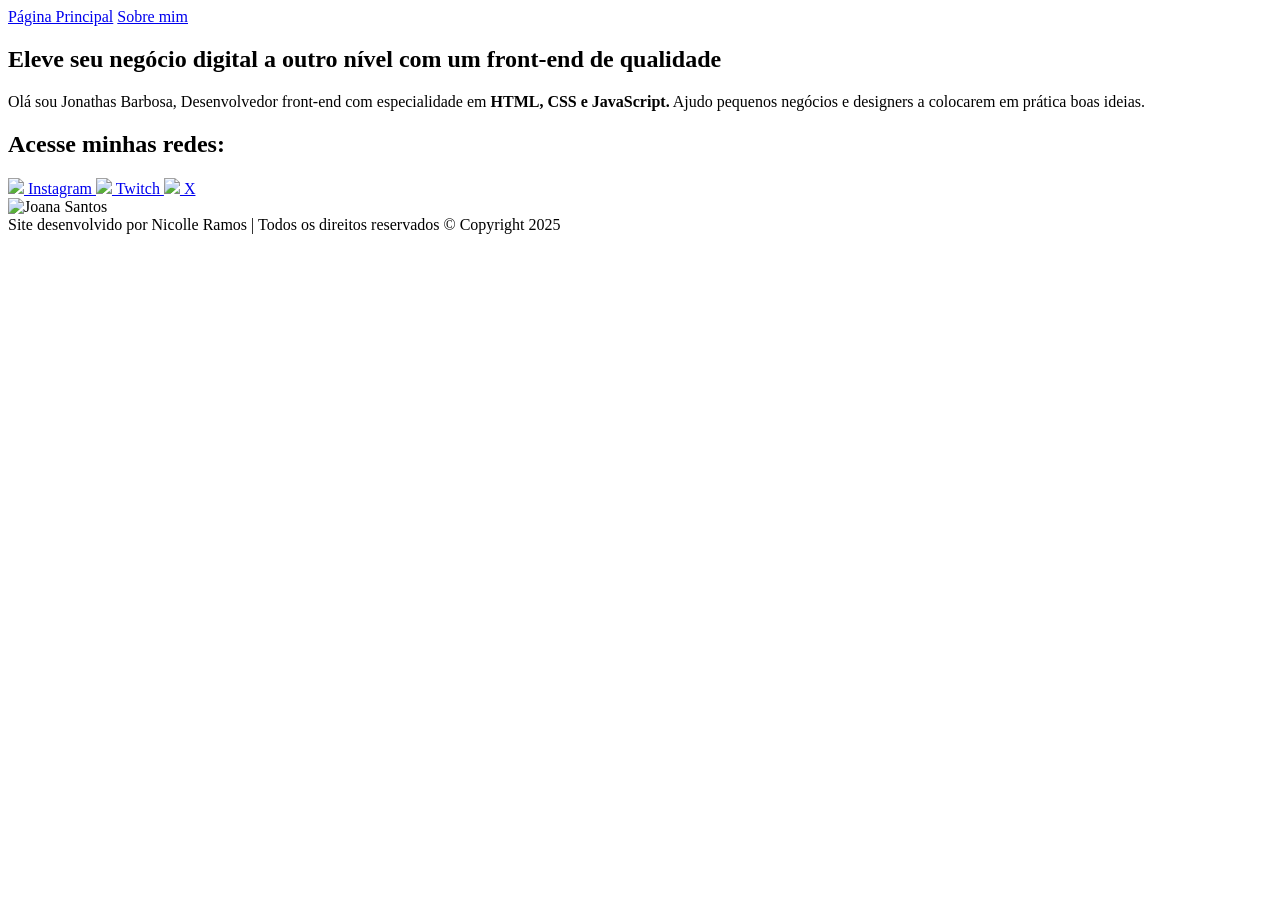
==== index1.html @ fb8ff7ad "Add files via upload" ====
<!DOCTYPE html>
<html lang="pt-br">

<head>
    <meta charset="UTF-8">
    <meta name="viewport" content="width=device-width, initial-scale=1.0">
    <title>Portfólio</title>
    <link rel="stylesheet" href="./estilo1.css" />
</head>

<body>

    <header class="cabecalho">
        <nav class="cabecalho-menu">
            <a class="menu-link" href="index1.html">Página Principal</a>
            <a class="menu-link" href="sobre1.html">Sobre mim</a>
        </nav>
    </header>

    <main class="apresentacao">

        <section class="apresentacao-conteudo">

            <div>
                <h1 class="apresentacao-titulo">
                    Eleve seu negócio digital a outro nível com um front-end de qualidade
                </h1>

                <p class="apresentacao-paragrafo">
                    <span>Olá sou Jonathas Barbosa,</span>
                    Desenvolvedor front-end com especialidade em
                    <strong>HTML, CSS e JavaScript.</strong>
                    Ajudo pequenos negócios e designers a colocarem em prática boas ideias.
                </p>

                <div class="apresentacao-links">

                    <h2 class="apresentacao-links-subtitulo">
                        Acesse minhas redes:
                    </h2>

                    <a class="apresentacao-links2"
                        href="https://www.instagram.com"
                        target="_blank">
                        <img src="./imagens/instagram.png">
                        Instagram
                    </a>

                    <a class="apresentacao-links2"
                        href="https://www.twitch.com"
                        target="_blank">
                        <img src="./imagens/twitch.png">
                        Twitch
                    </a>

                    <a class="apresentacao-links2"
                        href="https://www.x.com"
                        target="_blank">
                        <img src="./imagens/x.png">
                        X
                    </a>

                </div>
            </div>

        </section>

        <img id="imagem-principal"
            src="./Imagens/ChatGPT Image 13 de mai. de 2026, 08_13_34.png"
            alt="Joana Santos"
            title="Desenvolvedora Front-end">

    </main>

    <footer>
        Site desenvolvido por Nicolle Ramos |
        Todos os direitos reservados © Copyright 2025
    </footer>

</body>

</html>
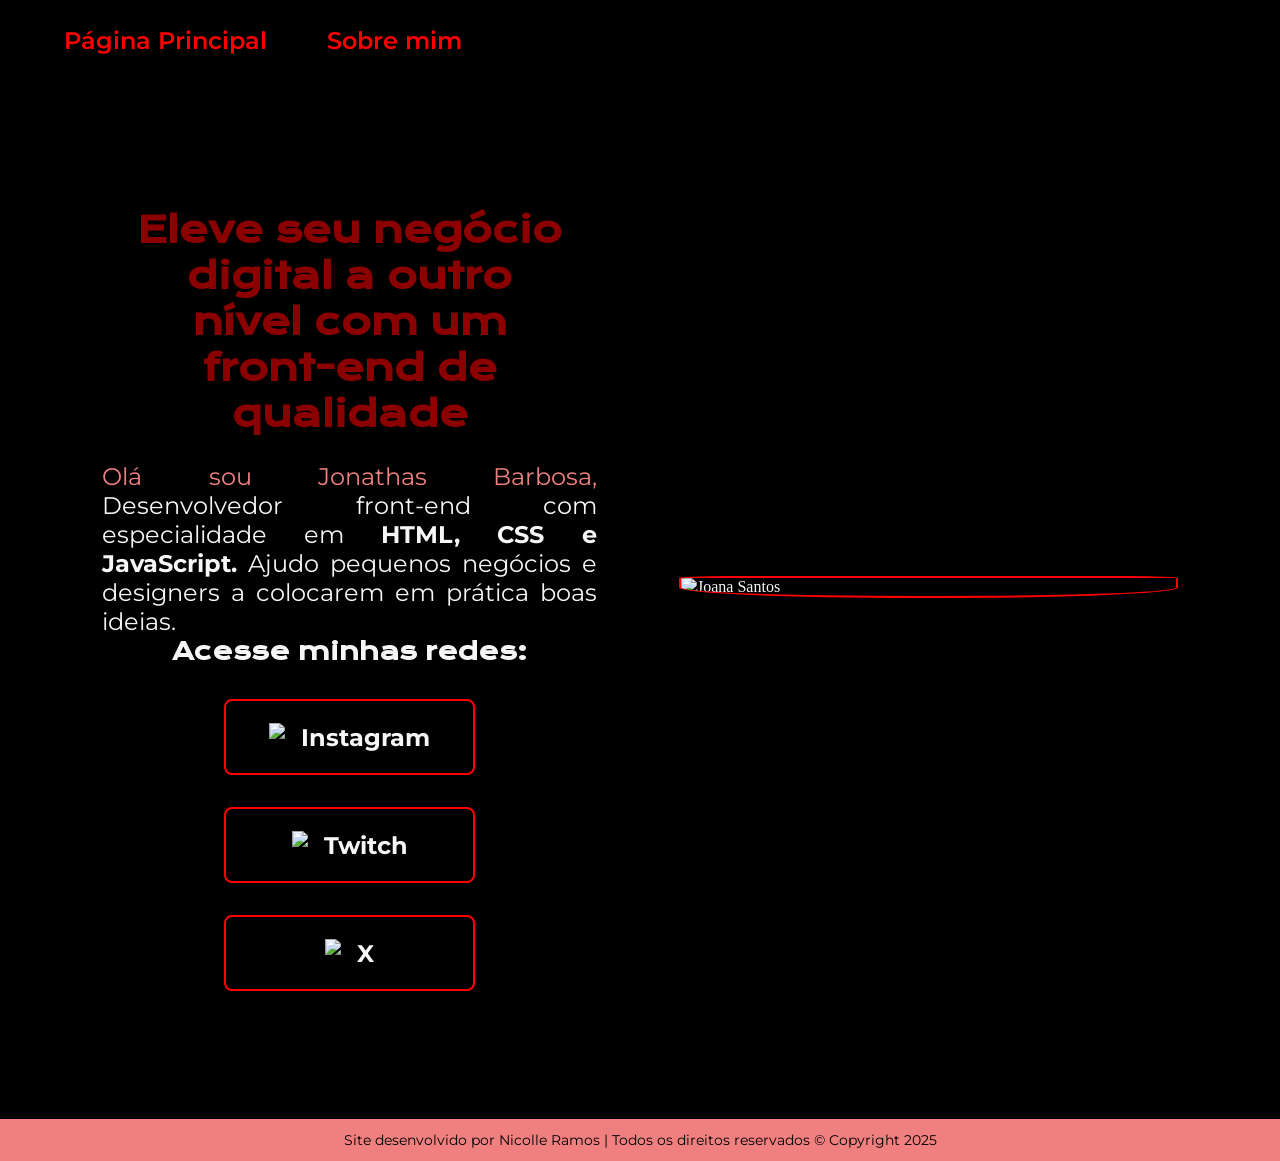
==== commit 27ed81f5: "Update index1.html" ====
--- a/index1.html
+++ b/index1.html
@@ -5,7 +5,7 @@
     <meta charset="UTF-8">
     <meta name="viewport" content="width=device-width, initial-scale=1.0">
     <title>Portfólio</title>
-    <link rel="stylesheet" href="./estilo1.css" />
+    <link rel="stylesheet" href="./main.css" />
 </head>
 
 <body>
@@ -79,4 +79,4 @@
 
 </body>
 
-</html>+</html>
--- a/main.css
+++ b/main.css
@@ -0,0 +1,156 @@
+@import url('https://fonts.googleapis.com/css2?family=Darker+Grotesque:wght@300..900&family=Krona+One&family=Montserrat:ital,wght@0,100..900;1,100..900&display=swap');
+
+* {
+    margin: 0px;
+    padding: 0px;
+}
+
+body {
+    background-color: #000000;
+    color: #f6f6f6;
+    box-sizing: border-box;
+}
+
+.apresentacao {
+    display: flex;
+    align-items: center;
+    justify-content: space-between;
+    padding: 10% 8%;
+    gap: 82px;
+}
+
+.apresentacao-conteudo {
+    width: 50%;
+    display: flex;
+    flex-direction: column;
+    gap: 40px;
+}
+
+.cabecalho {
+    padding: 2% 0% 0% 5%;
+}
+
+.cabecalho-menu {
+    display: flex;
+    gap: 60px;
+}
+
+.menu-link {
+    font-family: "Montserrat", sans-serif;
+    font-size: 1.5rem;
+    font-weight: 600;
+    color: red;
+    text-decoration: none;
+}
+
+.apresentacao-titulo {
+    font-size: 2.25rem;
+    font-family: "Krona One", sans-serif;
+    color: darkred;
+    text-align: center;
+    padding: 5%;
+}
+
+.apresentacao-titulo:hover {
+    color: lightcoral;
+}
+
+.apresentacao-paragrafo {
+    font-size: 1.5rem;
+    text-align: justify;
+    font-family: "Montserrat", sans-serif;
+}
+
+.apresentacao-links {
+    display: flex;
+    flex-direction: column;
+    justify-content: space-between;
+    align-items: center;
+    gap: 32px;
+}
+
+.apresentacao-links-subtitulo {
+    font-family: "Krona One", sans-serif;
+    font-weight: bold;
+    font-size: 1.5rem;
+}
+
+.apresentacao-links a {
+    width: 50%;
+    text-align: center;
+    border-radius: 8px;
+    font-size: 1.5rem;
+    padding: 21.5px 0;
+    text-decoration: none;
+    color: #f6f6f6;
+    font-family: "Montserrat", sans-serif;
+    font-weight: bold;
+    border: 2px solid red;
+    display: flex;
+    justify-content: center;
+    gap: 16px;
+}
+
+.apresentacao-links a:hover {
+    background-color: #272727;
+}
+
+span {
+    color: lightcoral;
+}
+
+.destaque {
+    color: orange;
+}
+
+footer {
+    text-align: center;
+    background-color: lightcoral;
+    color: black;
+    font-family: "Montserrat", sans-serif;
+    font-weight: 400;
+    font-size: 0.875rem;
+    padding: 12px;
+}
+
+#imagem-principal {
+    border-radius: 48%;
+    border: 2px solid red;
+    border-top-left-radius: 10%;
+    border-top-right-radius: 10%;
+    width: 50%;
+}
+
+.conteudo-texto {
+    color: white;
+    font-family: "Montserrat", sans-serif;
+    font-weight: 400;
+    font-size: 1.125rem;
+    text-align: justify;
+    padding: 0% 15%;
+}
+
+/* Media Query – Deixar a página de forma responsiva */
+@media (max-width: 1080px) {
+
+    body {
+        background-color: purple;
+    }
+
+    .cabecalho {
+        padding: 10px;
+    }
+
+    .cabecalho-menu {
+        justify-content: center;
+    }
+
+    .apresentacao {
+        flex-direction: column-reverse;
+        padding: 5%;
+    }
+
+    .apresentacao-conteudo {
+        width: auto;
+    }
+}
